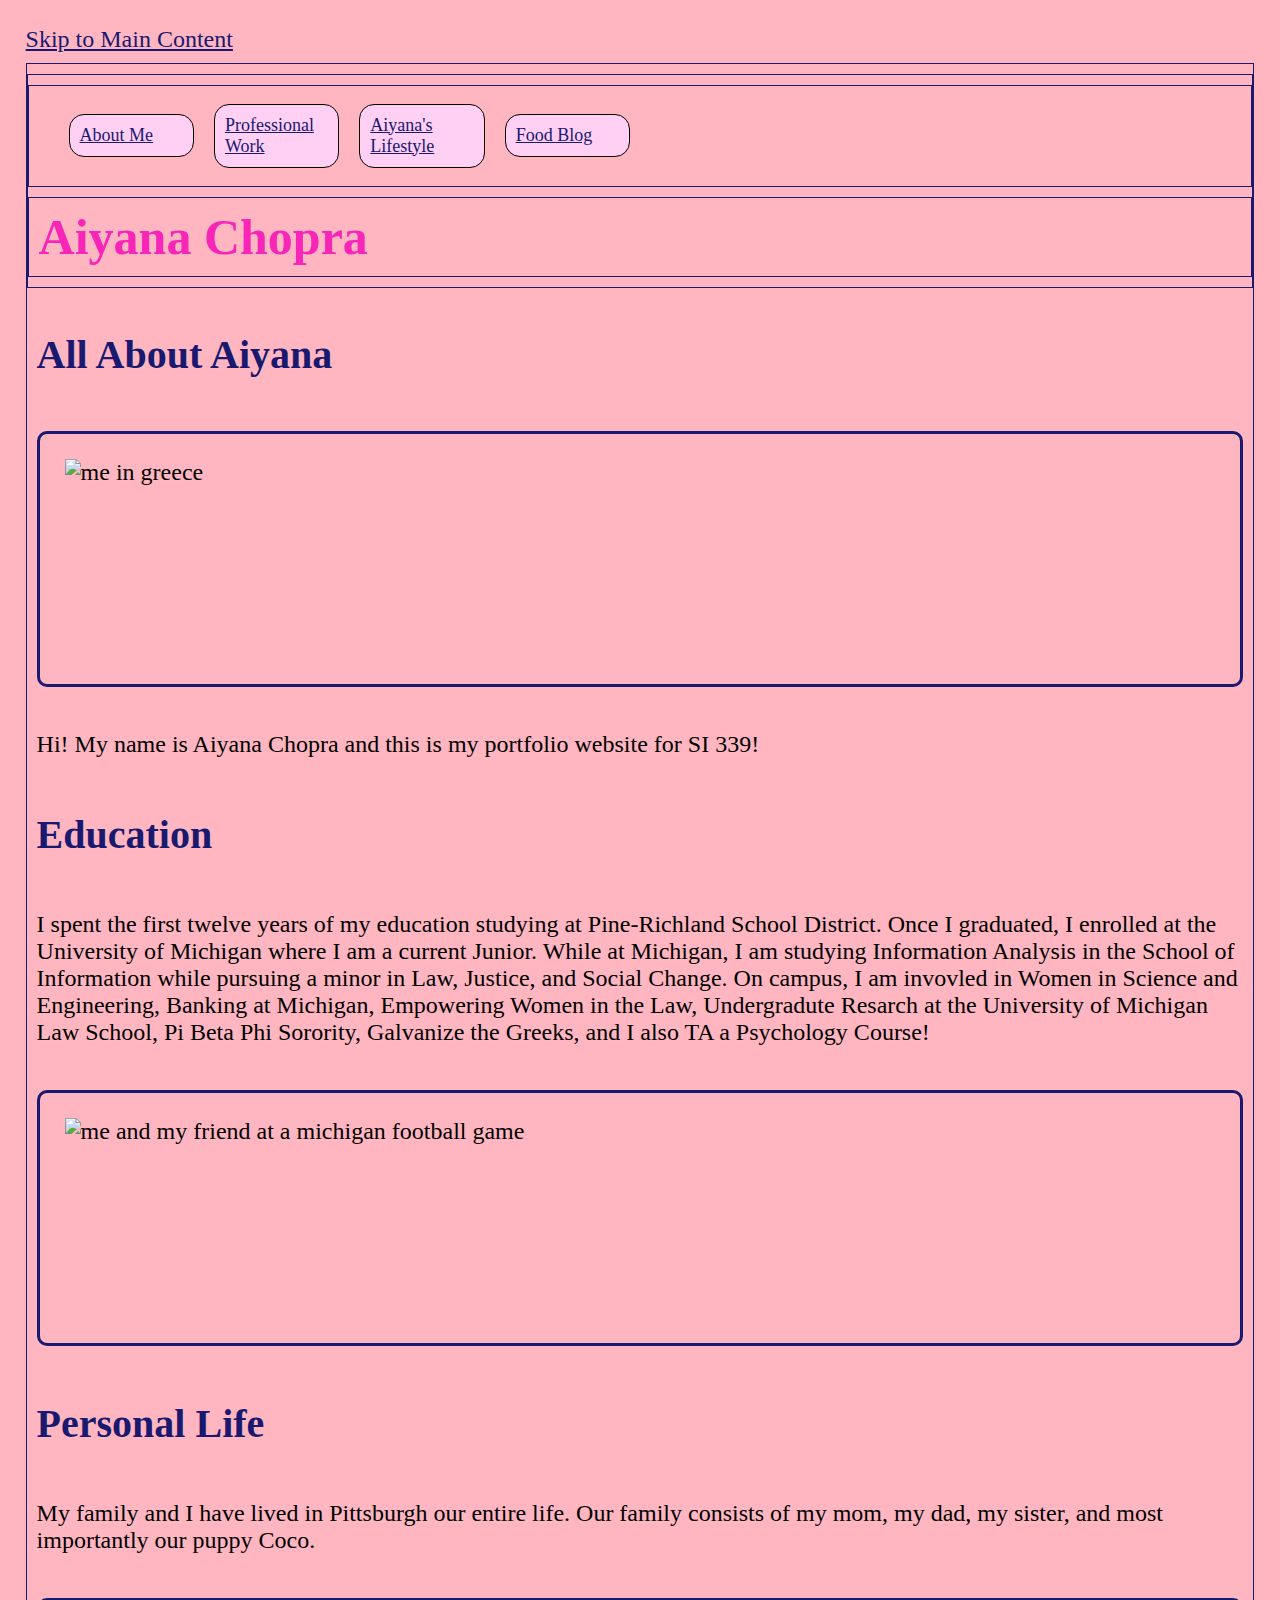
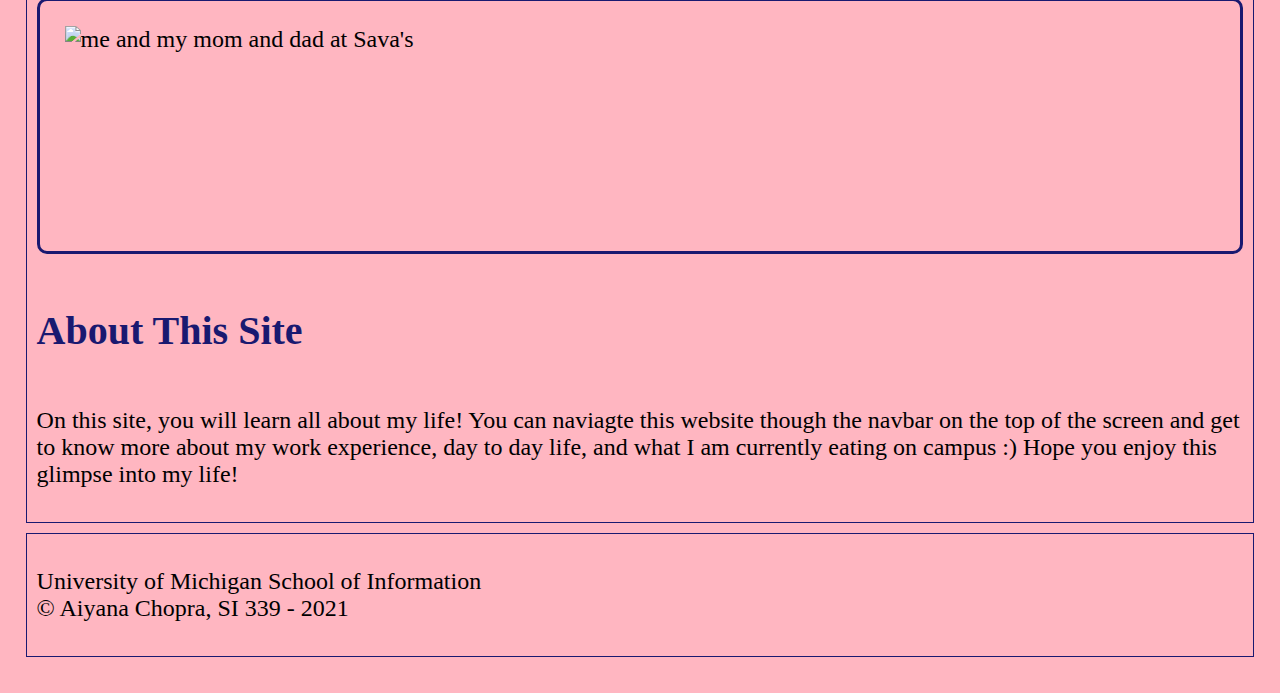
==== index.html @ b9d6c159 "Add files via upload" ====
<!DOCTYPE html>
<html lang="en">
  <head>
    <meta charset="utf-8">
    <meta name="viewport" content="width=device-width, initial-scale=1.0">
    <link rel="stylesheet" type="text/css" href="css/html5reset.css">
    <link rel="stylesheet" type="text/css" href="css/style.css">
    <link rel="shortcut icon" type="image/png" href="images/heart.JPEG"/>
    <title>Aiyana</title>
  </head>
  <body>
    
    <div class="skip"><a href="#about">Skip to Main Content</a></div>

    <main class="container">
      
        <header>
          <nav class="flexbox">    
                <ul>
                    <li><a href = "index.html">About Me</a></li>
                    <li><a href = "work.html">Professional Work</a></li>
                    <li><a href = "hobbies.html">Aiyana's Lifestyle</a></li>
                    <li><a href = "food.html">Food Blog</a></li>
                </ul>
            </nav>
    
            <h1>Aiyana Chopra</h1>

    
        </header>

    <div class="about text-block">
      <a id="about"></a>
      <h2>All About Aiyana</h2>
      <p><img src="images/IMG_9068.JPG" style="display:block; margin: 0 auto" alt="me in greece"></p>
      <p>Hi! My name is Aiyana Chopra and this is my portfolio website for SI 339!</p>
    </div>


    <div class="education text-block">
      <a id="education"></a>
      <h2>Education</h2>
      <p>I spent the first twelve years of my education studying at Pine-Richland School District. Once I graduated, I enrolled at the University of Michigan where I am a current Junior. While at Michigan, I am studying Information Analysis in the School of Information while pursuing a minor in Law, Justice, and Social Change. On campus, I am invovled in Women in Science and Engineering, Banking at Michigan, Empowering Women in the Law, Undergradute Resarch at the University of Michigan Law School, Pi Beta Phi Sorority, Galvanize the Greeks, and I also TA a Psychology Course!</p>
      <p><img src="images/michpic.JPEG" style="display:block; margin: 0 auto" alt="me and my friend at a michigan football game"></p>
    </div>



    <div class="personal text-block">
      <a id="personal"></a>
      <h2>Personal Life</h2>
      <p> My family and I have lived in Pittsburgh our entire life. Our family consists of my mom, my dad, my sister, and most importantly our puppy Coco. </p>
      <p><img src="images/fampic.JPEG" style="display:block; margin: 0 auto" alt="me and my mom and dad at Sava's"></p>
    </div>



    <div class="site text-block">
      <a id="site"></a>
      <h2>About This Site</h2>
      <p>On this site, you will learn all about my life! You can naviagte this website though the navbar on the top of the screen and get to know more about my work experience, day to day life, and what I am currently eating on campus :) Hope you enjoy this glimpse into my life!</p>
    </div>
  </main>
    <footer>
      <p>University of Michigan School of Information <br/>
        &copy; Aiyana Chopra, SI 339 - 2021</p>
    </footer>
  </body>
</html>
---- css/style.css ----
@media screen and (min-width: 800px){
    nav.flexbox {
        display: flex;
        justify-content: space-between;
        align-items: center;
    }

    ul {        
        display: flex;
        align-items: center;
    }
    
    
        ul li {
            margin-right: 20px;
          
        }
}

body{
	margin:1%;
	padding:1%;
    font-size:150%;
    background-image: url("../images/print.JPEG");
    background-color: lightpink ;
    background-repeat:no-repeat;
    background-size: cover ;
    background-position: center;
}


/*Make the h1 heading bigger with a bold font*/
h1{
	font-size: 50px; 
    font-weight: bold;
    color: rgb(247, 38, 184)
    
    
}

/*Style the images*/
img{
    height: 200px;
    width:auto;
    border: 3px solid midnightblue;
    padding: 25px;
    border-radius: 10px;
    margin: 10px;
}

/*Make the h2 heading match h1*/
h2{
	font-size: 40px; 
    font-weight: bold;
    color: midnightblue;
}

/*Improve the spacing for paragraphs AND headings*/
p, h1, h2 {
    padding: 10px;
}

/*Add borders around the main components and some
space too*/

header{
    font-size: 18px;
    border: 1px solid midnightblue;
	margin: 10px 0;
}

nav, main, h1, footer{
	border: 1px solid midnightblue;
	margin: 10px 0;
}





/*Change the styling for all of the list 
items in the nav section*/
nav li{
	background-color: #ffd2fdda;
	padding:10px;
	width:25%;
    border:1px solid black;
    border-radius: 15px;
	display: inline-block;
	width: 20%;
}


a{
    color:midnightblue
}
/*Added this so the links stay the same color*/
a:visited{color:midnightblue}
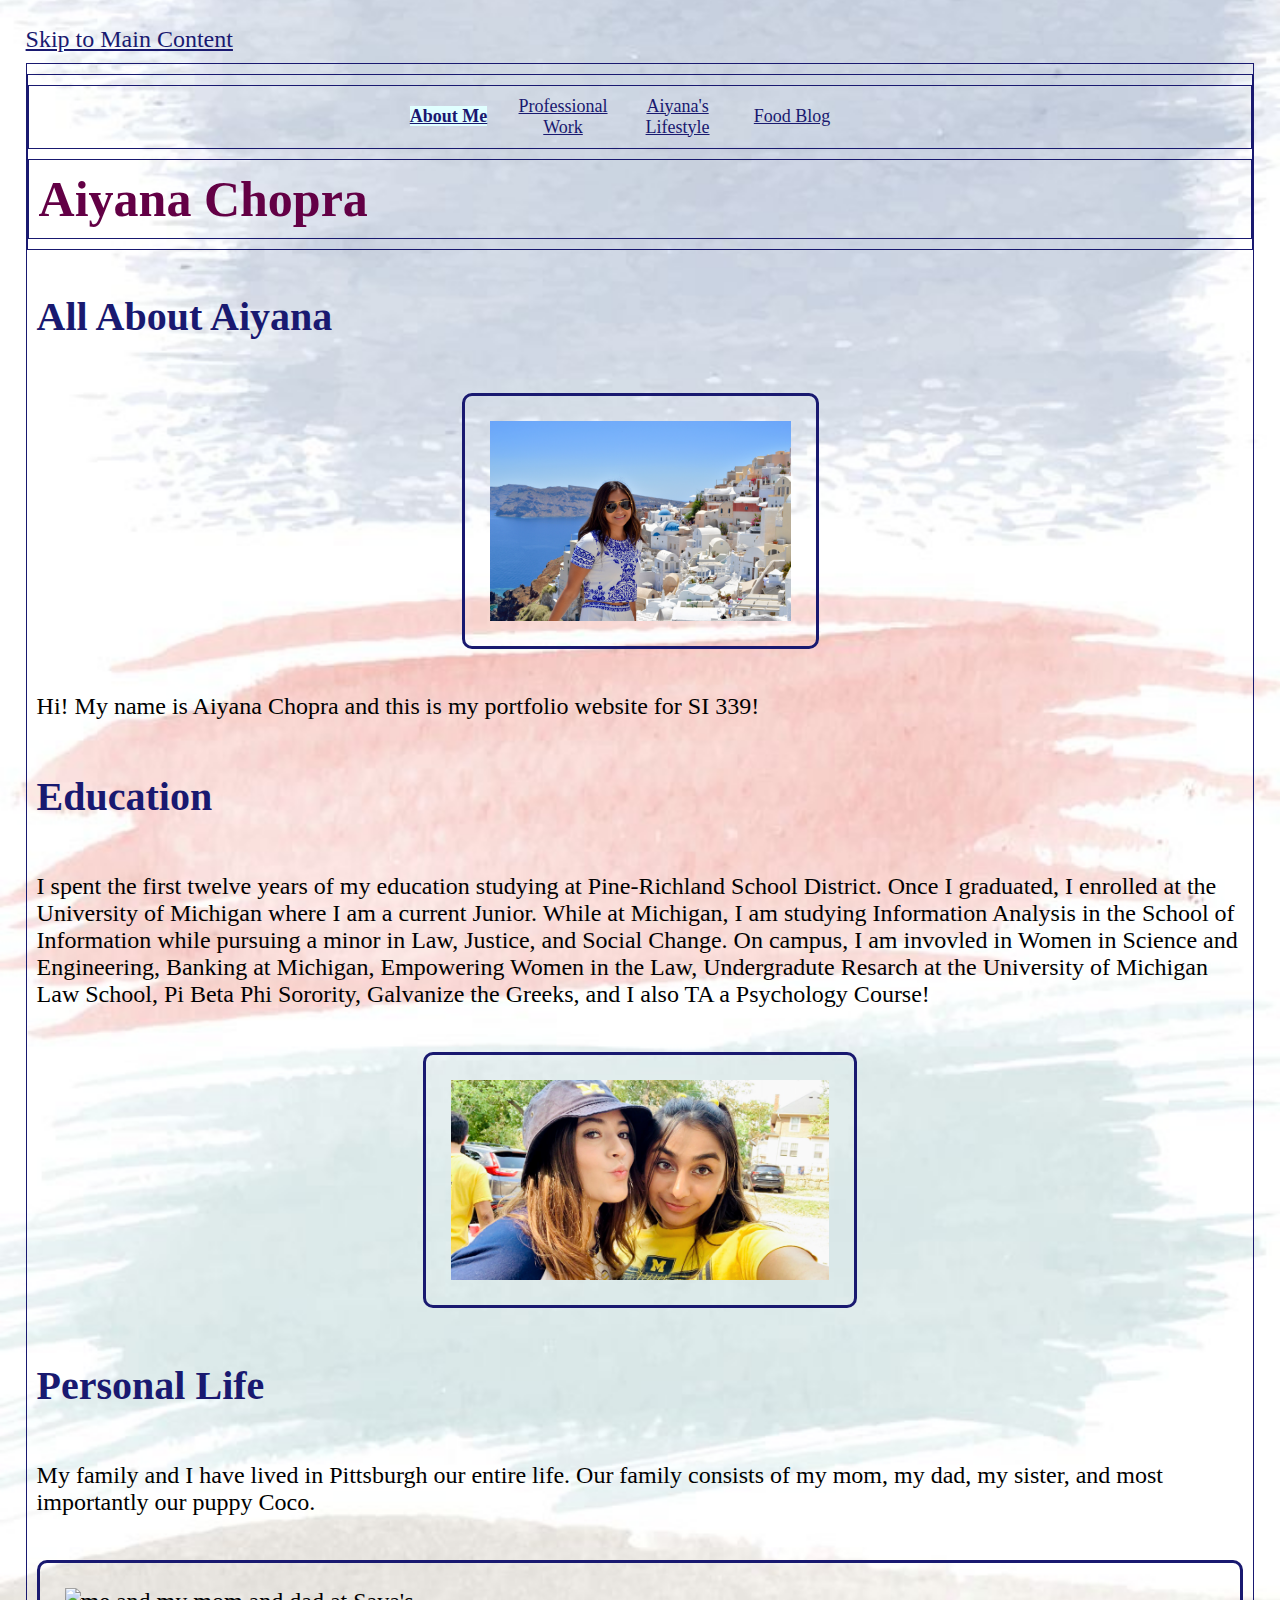
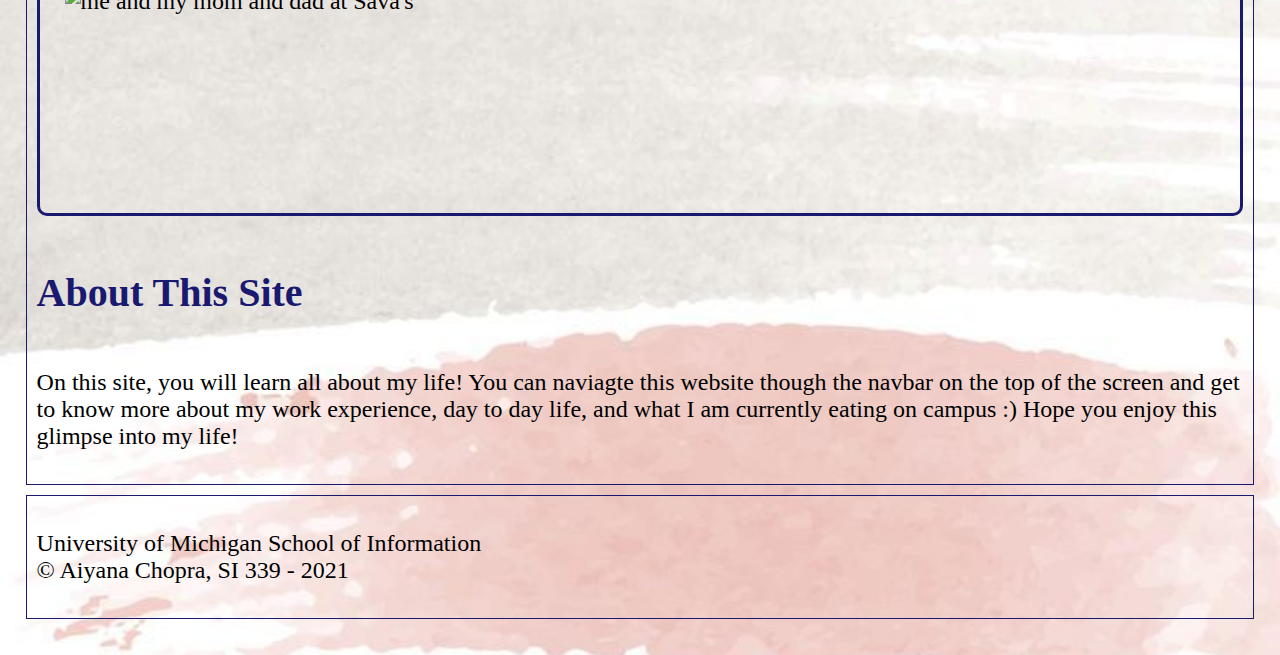
==== commit d3c38ef1: "Add files via upload" ====
--- a/index.html
+++ b/index.html
@@ -5,7 +5,7 @@
     <meta name="viewport" content="width=device-width, initial-scale=1.0">
     <link rel="stylesheet" type="text/css" href="css/html5reset.css">
     <link rel="stylesheet" type="text/css" href="css/style.css">
-    <link rel="shortcut icon" type="image/png" href="images/heart.JPEG"/>
+    <link rel="shortcut icon" type="image/png" href="images/heart.png"/>
     <title>Aiyana</title>
   </head>
   <body>
@@ -17,7 +17,7 @@
         <header>
           <nav class="flexbox">    
                 <ul>
-                    <li><a href = "index.html">About Me</a></li>
+                    <li><a class = "current" href = "index.html">About Me</a></li>
                     <li><a href = "work.html">Professional Work</a></li>
                     <li><a href = "hobbies.html">Aiyana's Lifestyle</a></li>
                     <li><a href = "food.html">Food Blog</a></li>
--- a/css/style.css
+++ b/css/style.css
@@ -1,18 +1,21 @@
 @media screen and (min-width: 800px){
     nav.flexbox {
         display: flex;
-        justify-content: space-between;
+        justify-content: space-evenly;
         align-items: center;
     }
 
     ul {        
         display: flex;
         align-items: center;
+        margin: 0;
+        padding: 0;
     }
     
     
         ul li {
-            margin-right: 20px;
+            margin: 0;
+
           
         }
 }
@@ -21,7 +24,7 @@
 	margin:1%;
 	padding:1%;
     font-size:150%;
-    background-image: url("../images/print.JPEG");
+    background-image: url("../images/paint.JPEG");
     background-color: lightpink ;
     background-repeat:no-repeat;
     background-size: cover ;
@@ -33,7 +36,7 @@
 h1{
 	font-size: 50px; 
     font-weight: bold;
-    color: rgb(247, 38, 184)
+    color: rgb(99, 0, 69)
     
     
 }
@@ -69,25 +72,34 @@
 	margin: 10px 0;
 }
 
-nav, main, h1, footer{
+main, h1, footer{
+    font-family: garamond;
 	border: 1px solid midnightblue;
 	margin: 10px 0;
 }
 
-
+nav{
+    font-family: garamond;
+	border: 1px solid midnightblue;
+    margin: 10px 0;
+    
+}
 
 
 
 /*Change the styling for all of the list 
 items in the nav section*/
 nav li{
-	background-color: #ffd2fdda;
 	padding:10px;
-	width:25%;
-    border:1px solid black;
-    border-radius: 15px;
-	display: inline-block;
-	width: 20%;
+	width:19%;
+    display: inline-block;
+    text-align: center;
+}
+
+nav .current{
+    background-color: lightcyan;
+    font-weight: bold;
+
 }
 
 
@@ -97,3 +109,26 @@
 /*Added this so the links stay the same color*/
 a:visited{color:midnightblue}
 
+a:hover{
+    background-color: #e7f6fa;
+    text-decoration-style:dotted;
+  }
+
+/*food page gallery flex*/
+.gallery{
+    display: flex;
+    flex-wrap: wrap;
+    justify-content: space-evenly;
+    align-items: center;
+  
+}
+
+.gallery > img{
+    width: auto;
+    border-style: solid;
+    border-color: midnightblue;
+    border-width: 3px;
+    padding: 5px;
+    margin: 10px;
+}
+
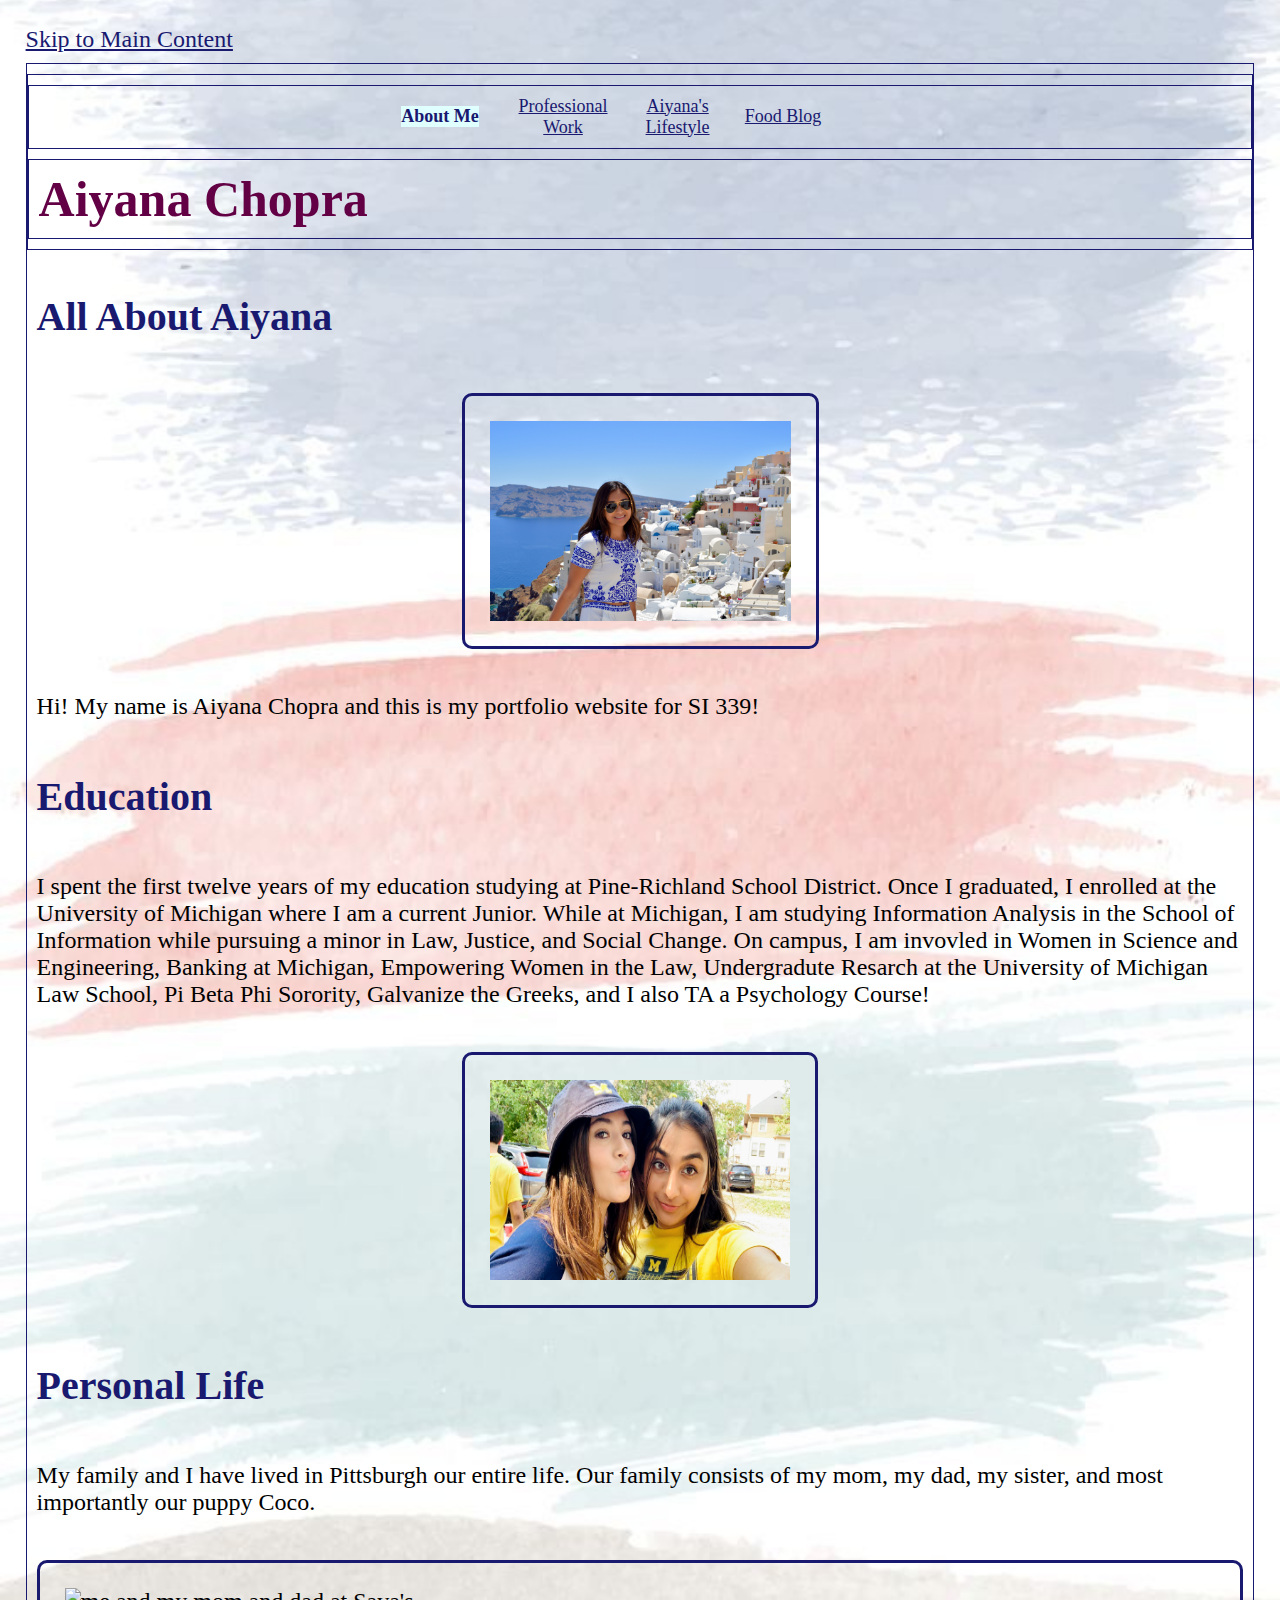
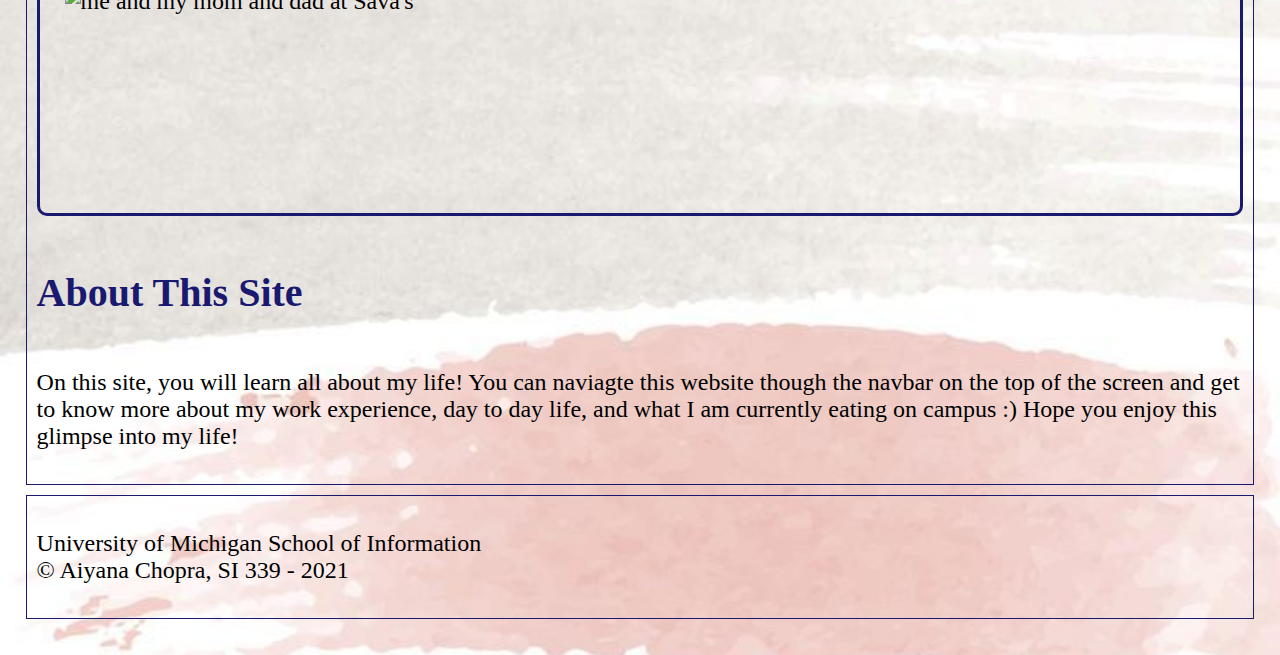
==== commit 2b81fc58: "Add files via upload" ====
--- a/index.html
+++ b/index.html
@@ -17,7 +17,7 @@
         <header>
           <nav class="flexbox">    
                 <ul>
-                    <li><a class = "current" href = "index.html">About Me</a></li>
+                    <li><a class = "current href = "index.html">About Me</a></li>
                     <li><a href = "work.html">Professional Work</a></li>
                     <li><a href = "hobbies.html">Aiyana's Lifestyle</a></li>
                     <li><a href = "food.html">Food Blog</a></li>
@@ -41,7 +41,7 @@
       <a id="education"></a>
       <h2>Education</h2>
       <p>I spent the first twelve years of my education studying at Pine-Richland School District. Once I graduated, I enrolled at the University of Michigan where I am a current Junior. While at Michigan, I am studying Information Analysis in the School of Information while pursuing a minor in Law, Justice, and Social Change. On campus, I am invovled in Women in Science and Engineering, Banking at Michigan, Empowering Women in the Law, Undergradute Resarch at the University of Michigan Law School, Pi Beta Phi Sorority, Galvanize the Greeks, and I also TA a Psychology Course!</p>
-      <p><img src="images/michpic.JPEG" style="display:block; margin: 0 auto" alt="me and my friend at a michigan football game"></p>
+      <p><img src="images/michpic.JPEG" style="display:block; width: 300px; height: 200px; margin: 0 auto" alt="me and my friend at a michigan football game"></p>
     </div>
 
 
--- a/css/style.css
+++ b/css/style.css
@@ -92,8 +92,10 @@
 nav li{
 	padding:10px;
 	width:19%;
-    display: inline-block;
+    display: flex;
     text-align: center;
+    flex-wrap: nowrap;
+    justify-content: flex-start;
 }
 
 nav .current{
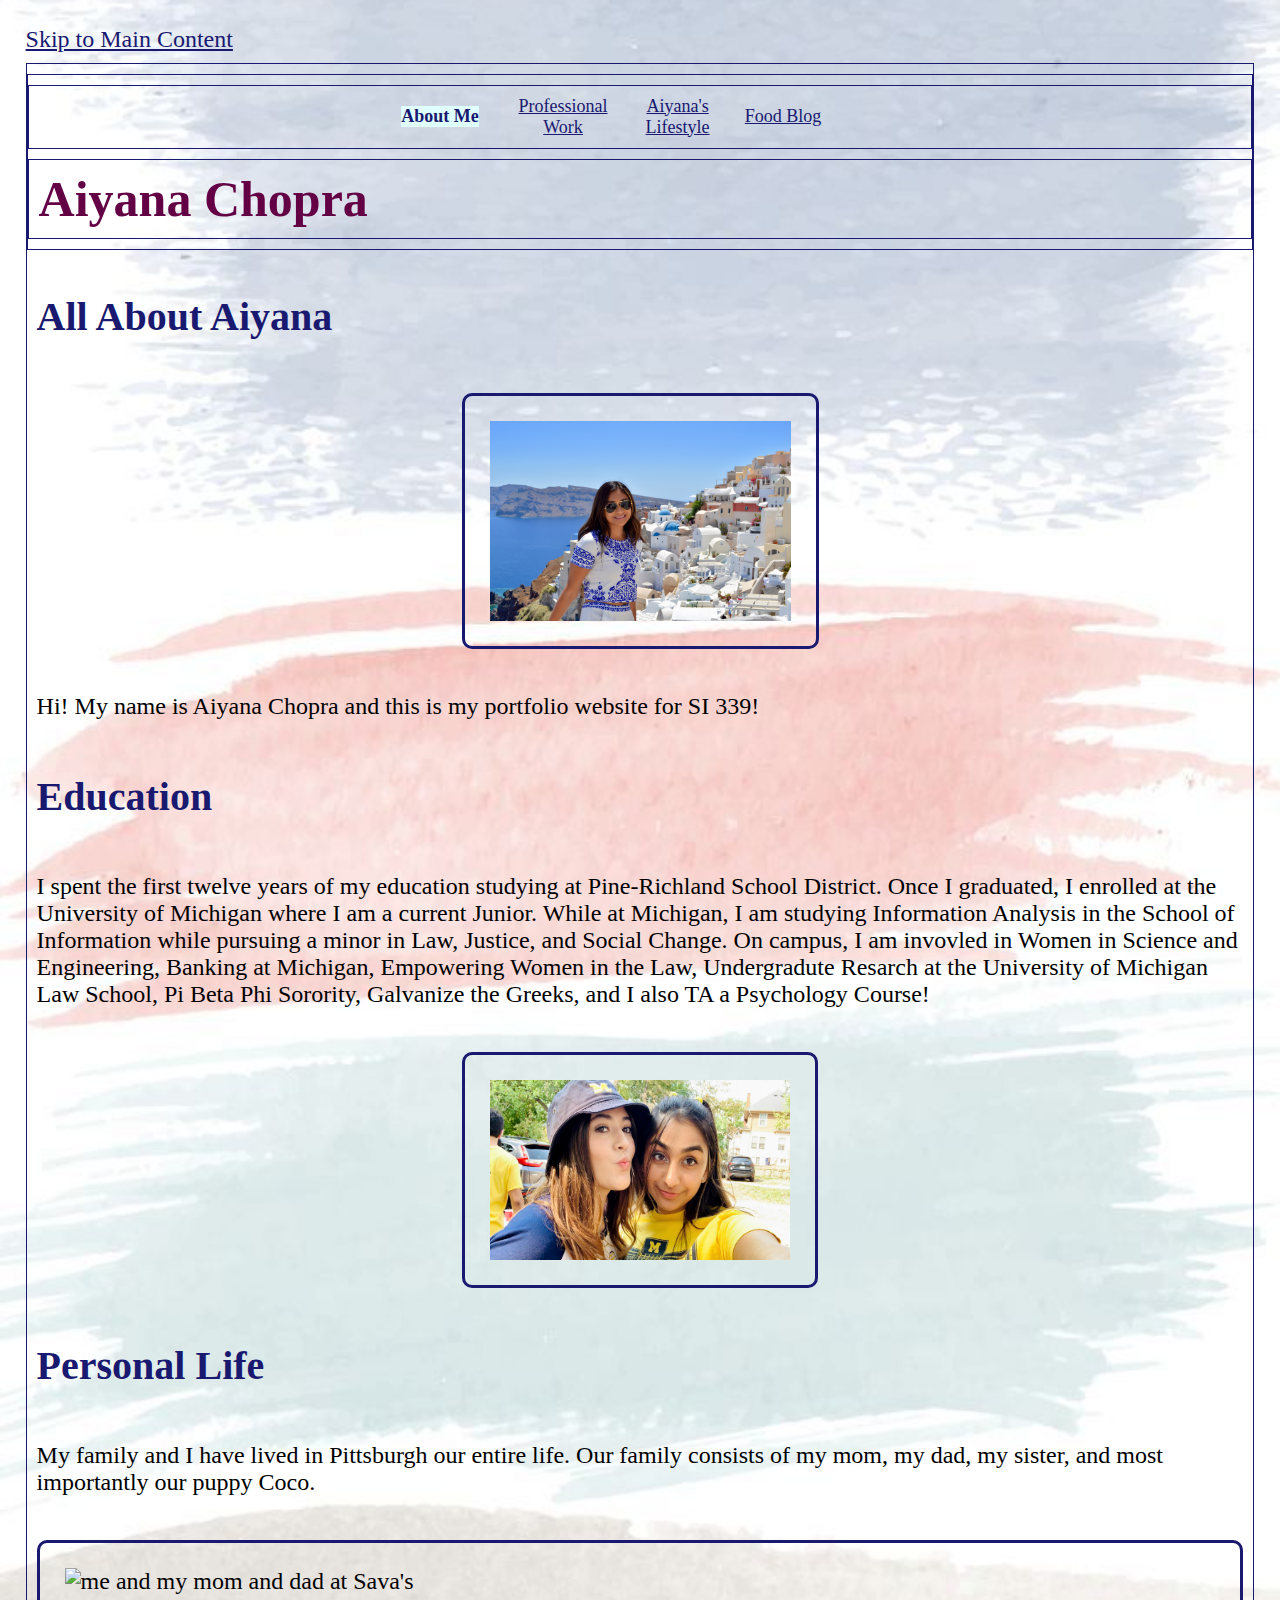
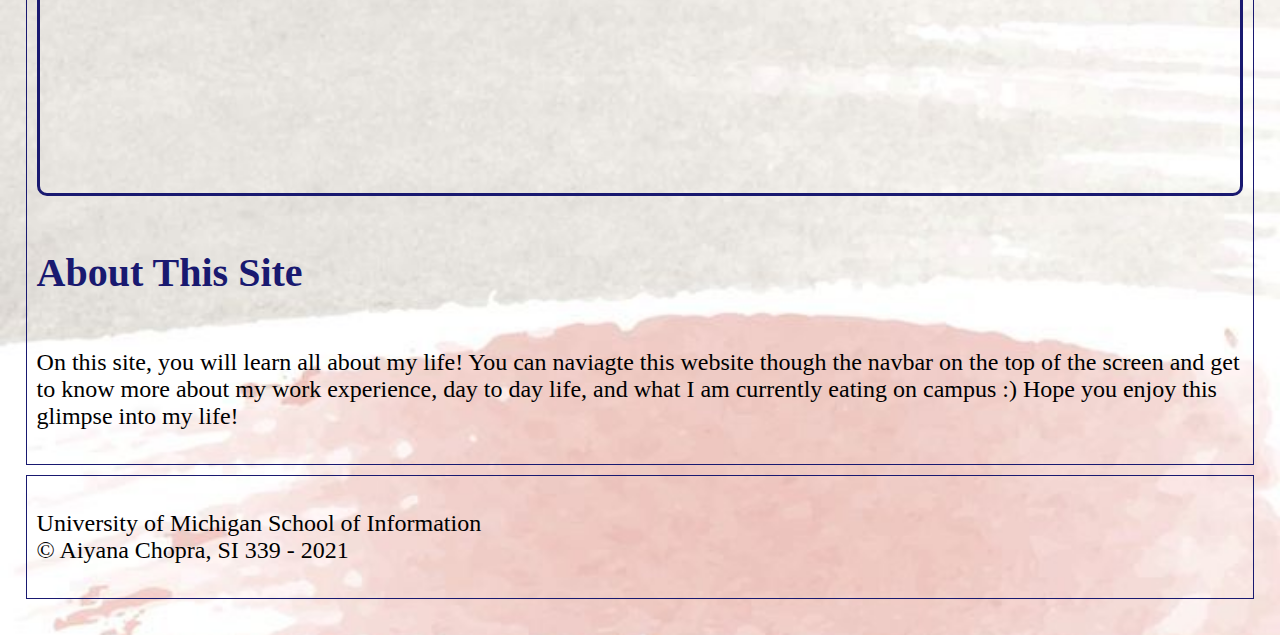
==== commit d716202c: "Add files via upload" ====
--- a/index.html
+++ b/index.html
@@ -41,7 +41,7 @@
       <a id="education"></a>
       <h2>Education</h2>
       <p>I spent the first twelve years of my education studying at Pine-Richland School District. Once I graduated, I enrolled at the University of Michigan where I am a current Junior. While at Michigan, I am studying Information Analysis in the School of Information while pursuing a minor in Law, Justice, and Social Change. On campus, I am invovled in Women in Science and Engineering, Banking at Michigan, Empowering Women in the Law, Undergradute Resarch at the University of Michigan Law School, Pi Beta Phi Sorority, Galvanize the Greeks, and I also TA a Psychology Course!</p>
-      <p><img src="images/michpic.JPEG" style="display:block; width: 300px; height: 200px; margin: 0 auto" alt="me and my friend at a michigan football game"></p>
+      <p><img src="images/michpic.JPEG" style="display:block; width: 300px; height: 180px; margin: 0 auto" alt="me and my friend at a michigan football game"></p>
     </div>
 
 
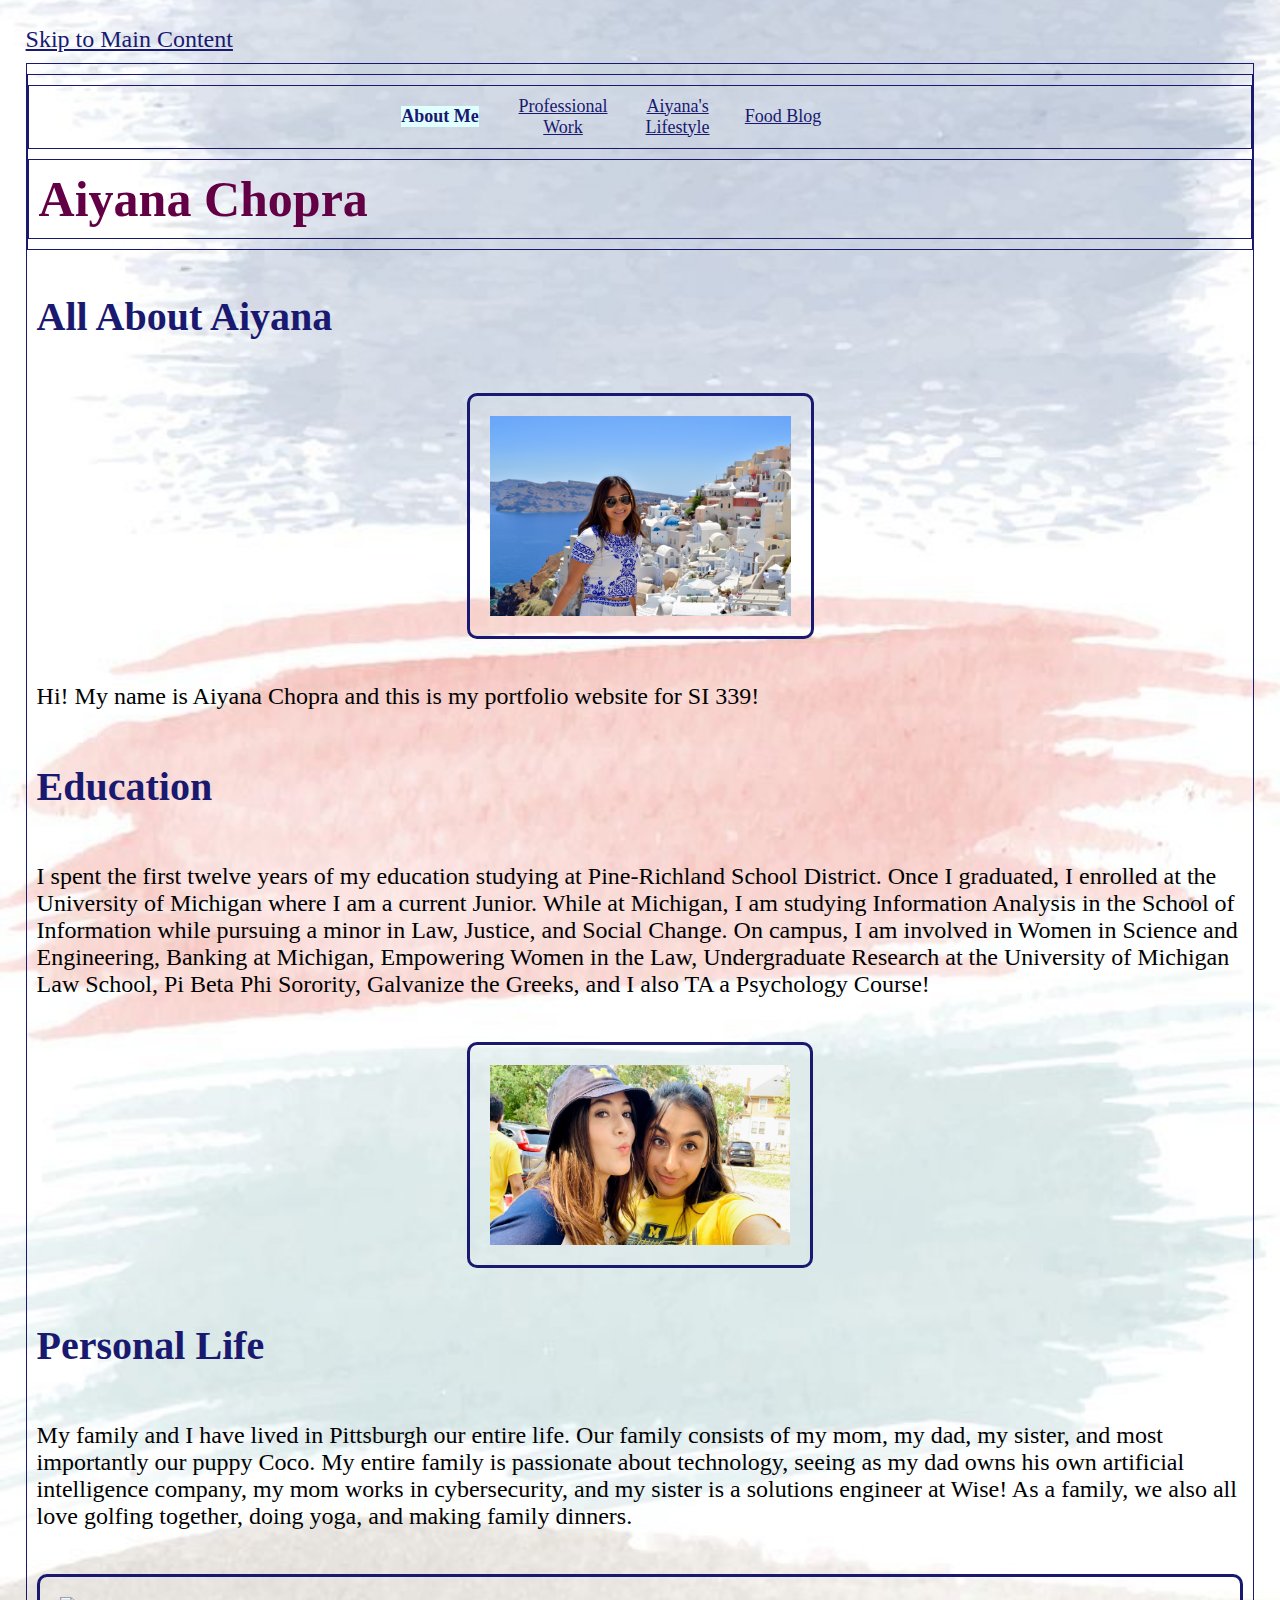
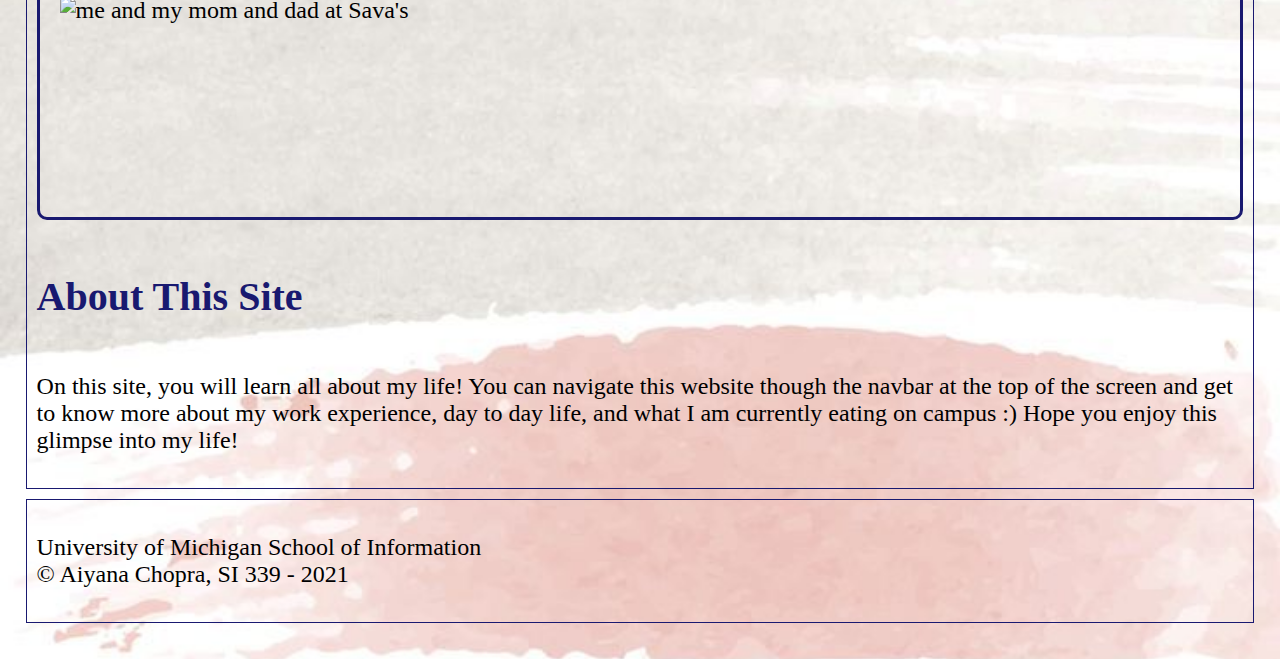
==== commit ae745a48: "Add files via upload" ====
--- a/index.html
+++ b/index.html
@@ -40,7 +40,7 @@
     <div class="education text-block">
       <a id="education"></a>
       <h2>Education</h2>
-      <p>I spent the first twelve years of my education studying at Pine-Richland School District. Once I graduated, I enrolled at the University of Michigan where I am a current Junior. While at Michigan, I am studying Information Analysis in the School of Information while pursuing a minor in Law, Justice, and Social Change. On campus, I am invovled in Women in Science and Engineering, Banking at Michigan, Empowering Women in the Law, Undergradute Resarch at the University of Michigan Law School, Pi Beta Phi Sorority, Galvanize the Greeks, and I also TA a Psychology Course!</p>
+      <p>I spent the first twelve years of my education studying at Pine-Richland School District. Once I graduated, I enrolled at the University of Michigan where I am a current Junior. While at Michigan, I am studying Information Analysis in the School of Information while pursuing a minor in Law, Justice, and Social Change. On campus, I am involved in Women in Science and Engineering, Banking at Michigan, Empowering Women in the Law, Undergraduate Research at the University of Michigan Law School, Pi Beta Phi Sorority, Galvanize the Greeks, and I also TA a Psychology Course!</p>
       <p><img src="images/michpic.JPEG" style="display:block; width: 300px; height: 180px; margin: 0 auto" alt="me and my friend at a michigan football game"></p>
     </div>
 
@@ -49,7 +49,7 @@
     <div class="personal text-block">
       <a id="personal"></a>
       <h2>Personal Life</h2>
-      <p> My family and I have lived in Pittsburgh our entire life. Our family consists of my mom, my dad, my sister, and most importantly our puppy Coco. </p>
+      <p>My family and I have lived in Pittsburgh our entire life. Our family consists of my mom, my dad, my sister, and most importantly our puppy Coco. My entire family is passionate about technology, seeing as my dad owns his own artificial intelligence company, my mom works in cybersecurity, and my sister is a solutions engineer at Wise! As a family, we also all love golfing together, doing yoga, and making family dinners.</p>
       <p><img src="images/fampic.JPEG" style="display:block; margin: 0 auto" alt="me and my mom and dad at Sava's"></p>
     </div>
 
@@ -58,7 +58,7 @@
     <div class="site text-block">
       <a id="site"></a>
       <h2>About This Site</h2>
-      <p>On this site, you will learn all about my life! You can naviagte this website though the navbar on the top of the screen and get to know more about my work experience, day to day life, and what I am currently eating on campus :) Hope you enjoy this glimpse into my life!</p>
+      <p>On this site, you will learn all about my life! You can navigate this website though the navbar at the top of the screen and get to know more about my work experience, day to day life, and what I am currently eating on campus :) Hope you enjoy this glimpse into my life!</p>
     </div>
   </main>
     <footer>
--- a/css/style.css
+++ b/css/style.css
@@ -46,7 +46,7 @@
     height: 200px;
     width:auto;
     border: 3px solid midnightblue;
-    padding: 25px;
+    padding: 20px;
     border-radius: 10px;
     margin: 10px;
 }
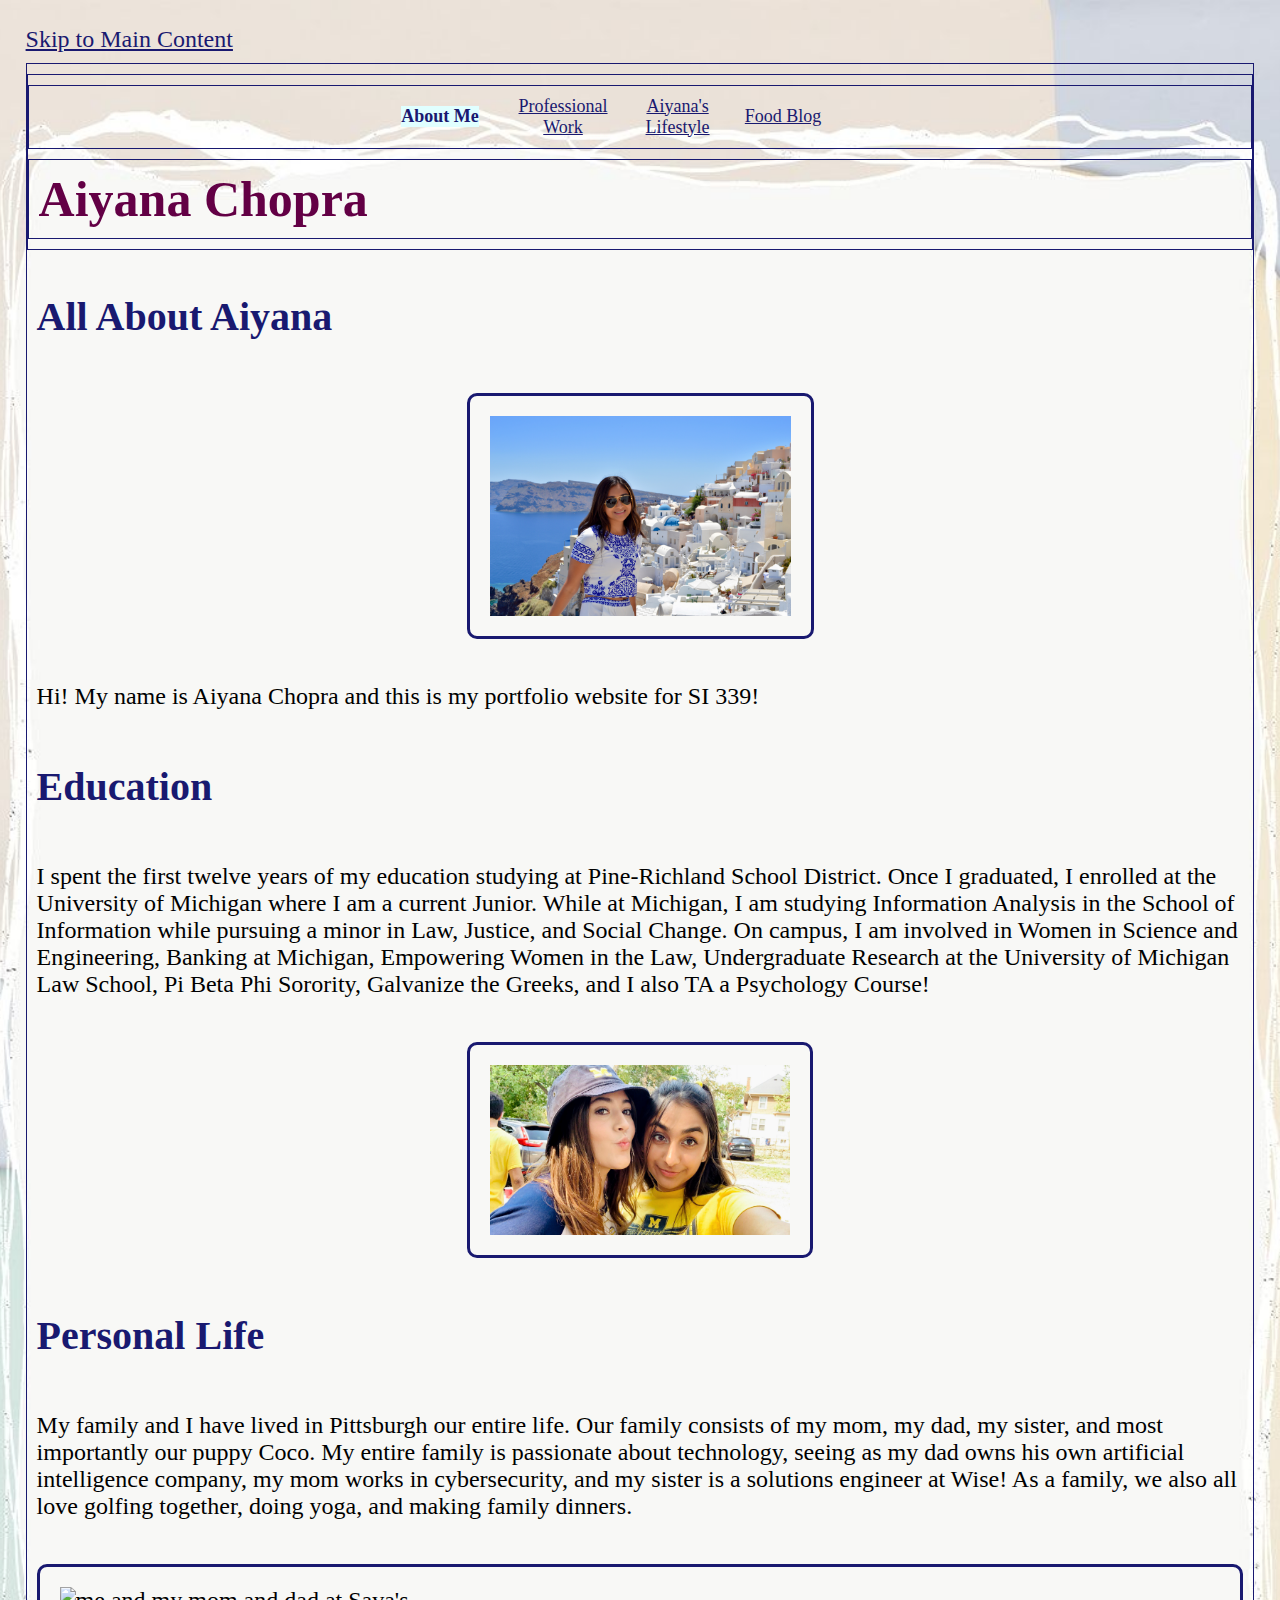
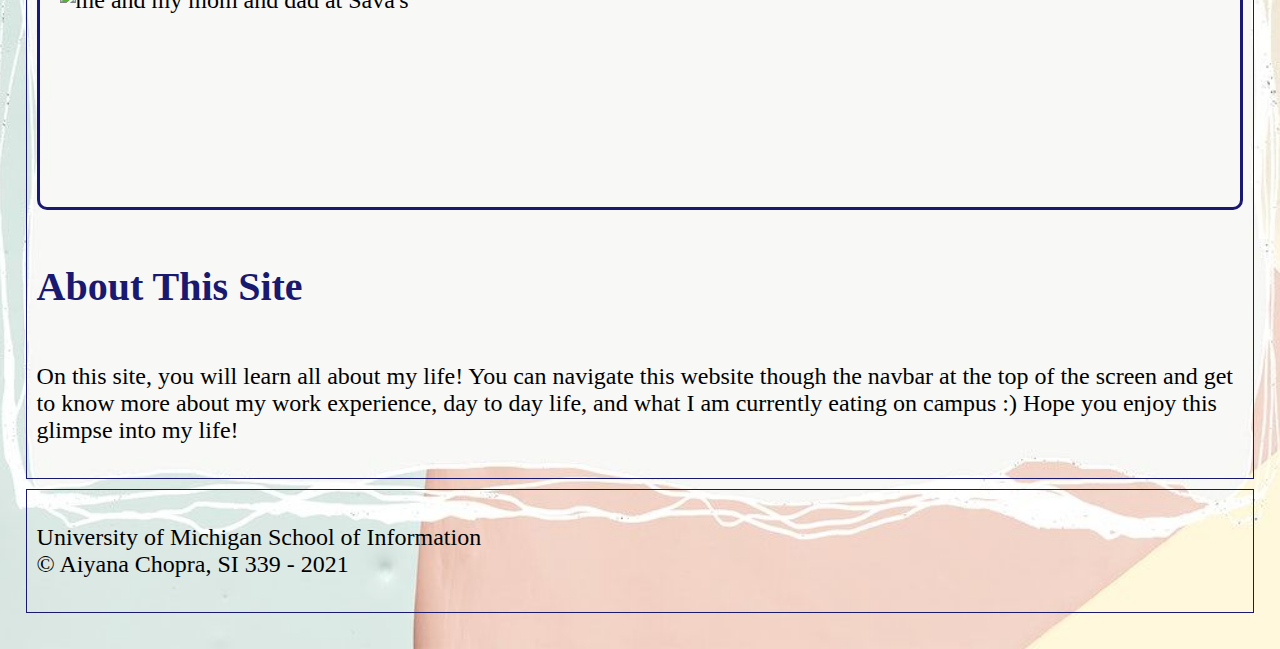
==== commit 69ab24a4: "Add files via upload" ====
--- a/index.html
+++ b/index.html
@@ -41,7 +41,7 @@
       <a id="education"></a>
       <h2>Education</h2>
       <p>I spent the first twelve years of my education studying at Pine-Richland School District. Once I graduated, I enrolled at the University of Michigan where I am a current Junior. While at Michigan, I am studying Information Analysis in the School of Information while pursuing a minor in Law, Justice, and Social Change. On campus, I am involved in Women in Science and Engineering, Banking at Michigan, Empowering Women in the Law, Undergraduate Research at the University of Michigan Law School, Pi Beta Phi Sorority, Galvanize the Greeks, and I also TA a Psychology Course!</p>
-      <p><img src="images/michpic.JPEG" style="display:block; width: 300px; height: 180px; margin: 0 auto" alt="me and my friend at a michigan football game"></p>
+      <p><img src="images/michpic.JPEG" style="display:block; width: 300px; height: 170px; margin: 0 auto" alt="me and my friend at a michigan football game"></p>
     </div>
 
 
--- a/css/style.css
+++ b/css/style.css
@@ -24,7 +24,7 @@
 	margin:1%;
 	padding:1%;
     font-size:150%;
-    background-image: url("../images/paint.JPEG");
+    background-image: url("../images/square.JPEG");
     background-color: lightpink ;
     background-repeat:no-repeat;
     background-size: cover ;
